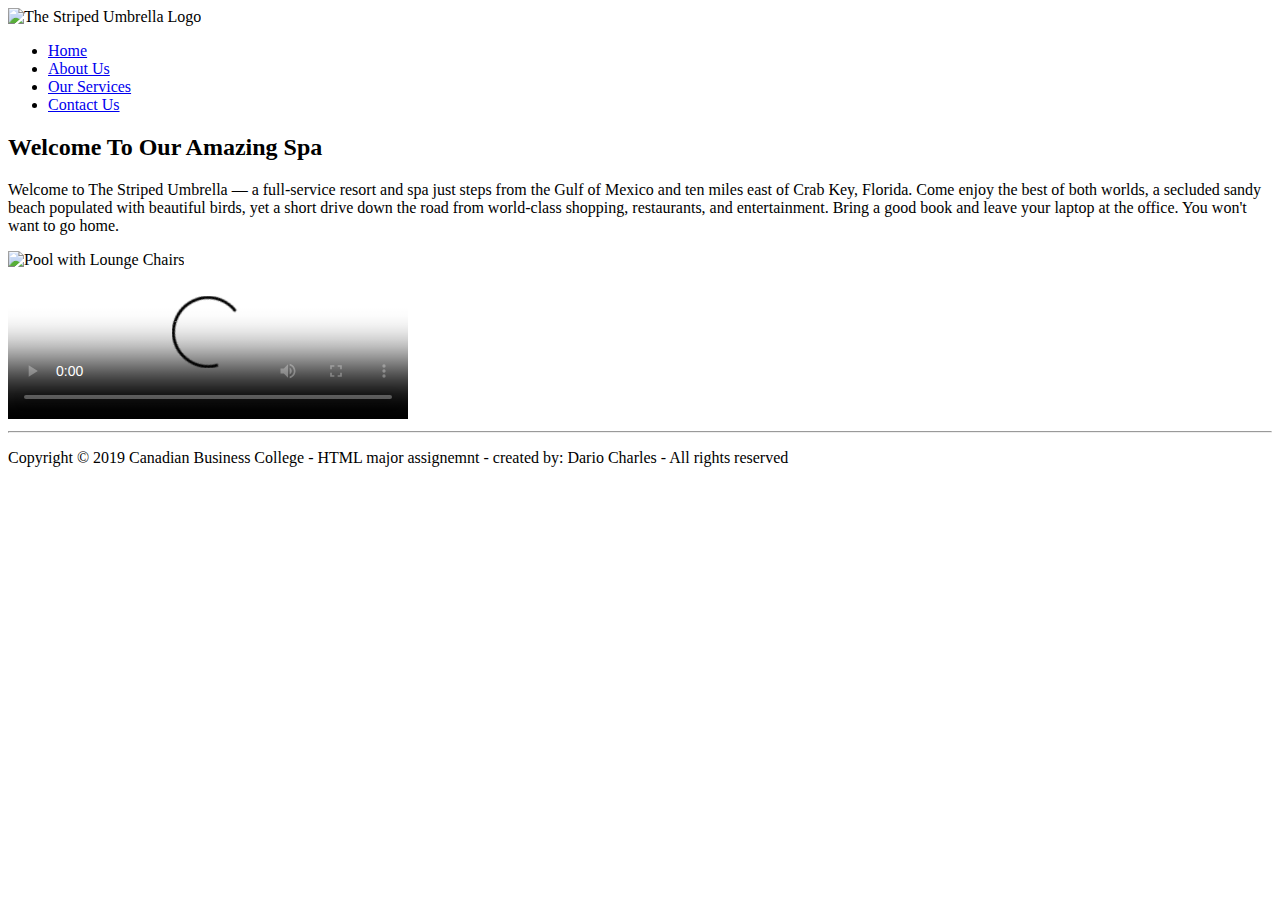
==== index.html @ 8016c69c "Initial commit" ====
<!DOCTYPE html>
<html lang="en">
    <head>
        <meta charset="utf-8">
        <meta name="viewport" content="width=device-width, initial-scale=1.0">
        <meta name="description" content="a full-service resor and spa just steps from the Gult of Mexico">
        <meta name="keywords" content="spa, resort, relax, beach, full=service, massage">
        <meta name="author" content="The Stiped Umbrella">
        <title>The Stiped Umbrella Home</title> 
    </head>

    <body>
        <div class="container">
        
    <!-- header -->
            <header>
                <img src="assets/images/su_banner.gif" alt="The Striped Umbrella Logo">
                <nav id="main-nav">
                    <ul>
                        <li><a href="index.html">Home</a></li>
                        <li><a href="about.html">About Us</a></li>
                        <li><a href="services.html">Our Services</a></li>
                        <li><a href="contact.html">Contact Us</a></li>                      
                    </ul>
                </nav>
            </header>
    
    <!-- main -->
            <main class="content">
                <div>
                    <h2>Welcome To Our Amazing Spa</h2>
                    <p>Welcome to The Striped Umbrella — a full-service resort and spa just steps from the Gulf of Mexico and ten miles east
                        of Crab Key, Florida. Come enjoy the best of both worlds, a secluded sandy beach populated with beautiful birds, yet a
                        short drive down the road from world-class shopping, restaurants, and entertainment. Bring a good book and leave your
                        laptop at the office. You won't want to go home.</p>
                    <img src="assets/images/pool.jpg" alt="Pool with Lounge Chairs"><br>
                    <video width="400" controls poster="assets/images/sea_spa_logo.jpg">
                        <source src="assets/media/w3schooldemo.mp4" type="video/mp4">
                        <source src="assets/media/w3schooldemo.ogg" type="video/ogg">
                        <source src="assets/media/w3schooldemo.WebM" type="video/WebM">
                        <p>Your browser does not support this video file</p>
                    </video>
                </div>
            </main>
    
    <!-- footer -->
            <footer><hr>
                <p>Copyright &copy; 2019 Canadian Business College - HTML major assignemnt - created by: Dario Charles - All rights reserved</p>
            </footer>
       </div>     
    </body>
</html>
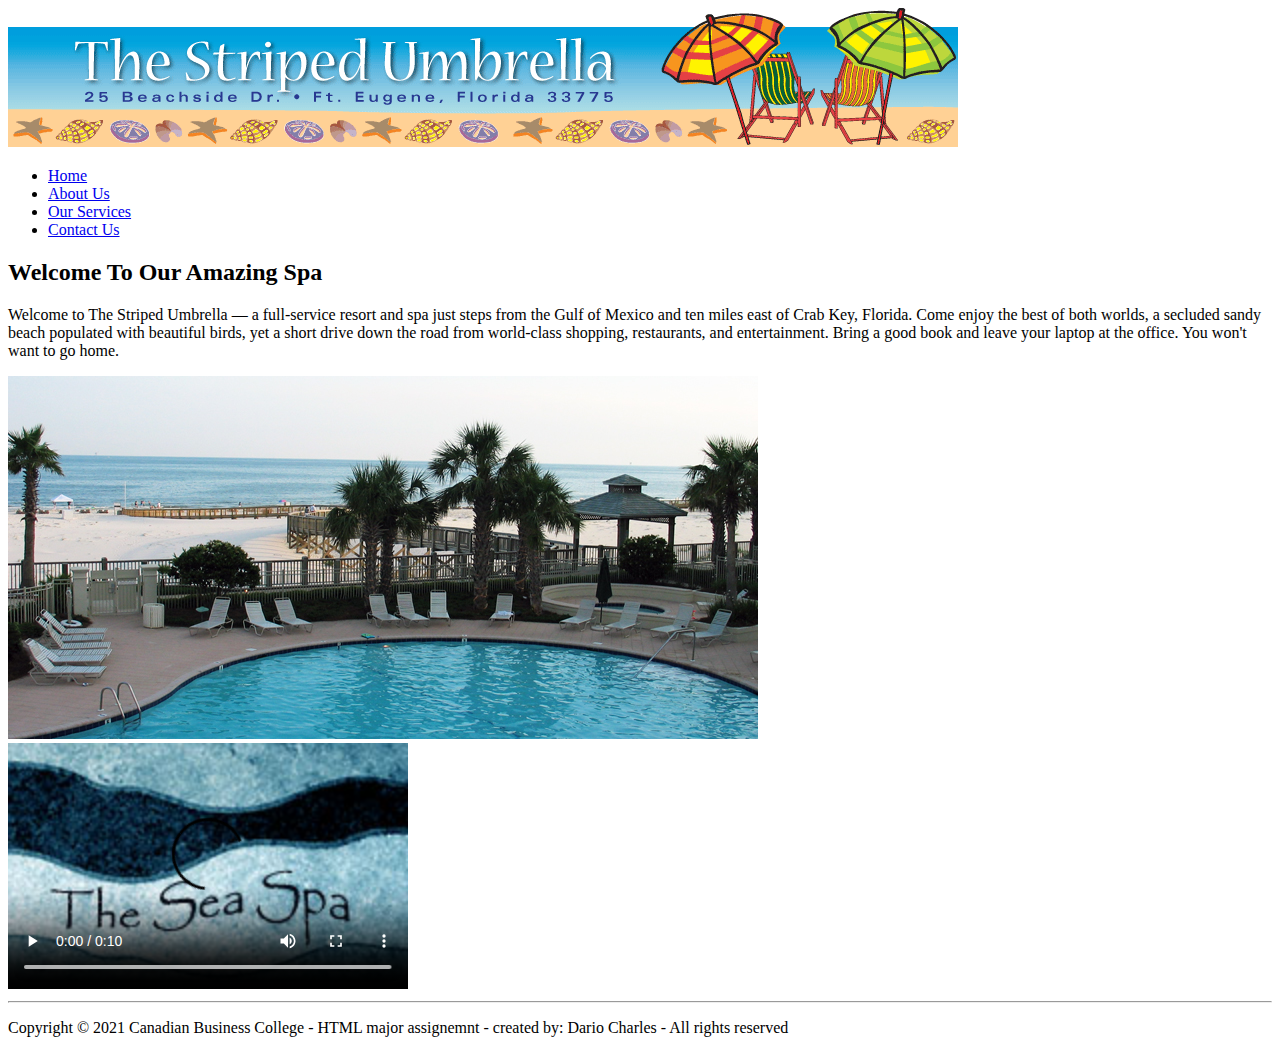
==== commit 30266b11: "update" ====
--- a/index.html
+++ b/index.html
@@ -45,7 +45,7 @@
     
     <!-- footer -->
             <footer><hr>
-                <p>Copyright &copy; 2019 Canadian Business College - HTML major assignemnt - created by: Dario Charles - All rights reserved</p>
+                <p>Copyright &copy; 2021 Canadian Business College - HTML major assignemnt - created by: Dario Charles - All rights reserved</p>
             </footer>
        </div>     
     </body>
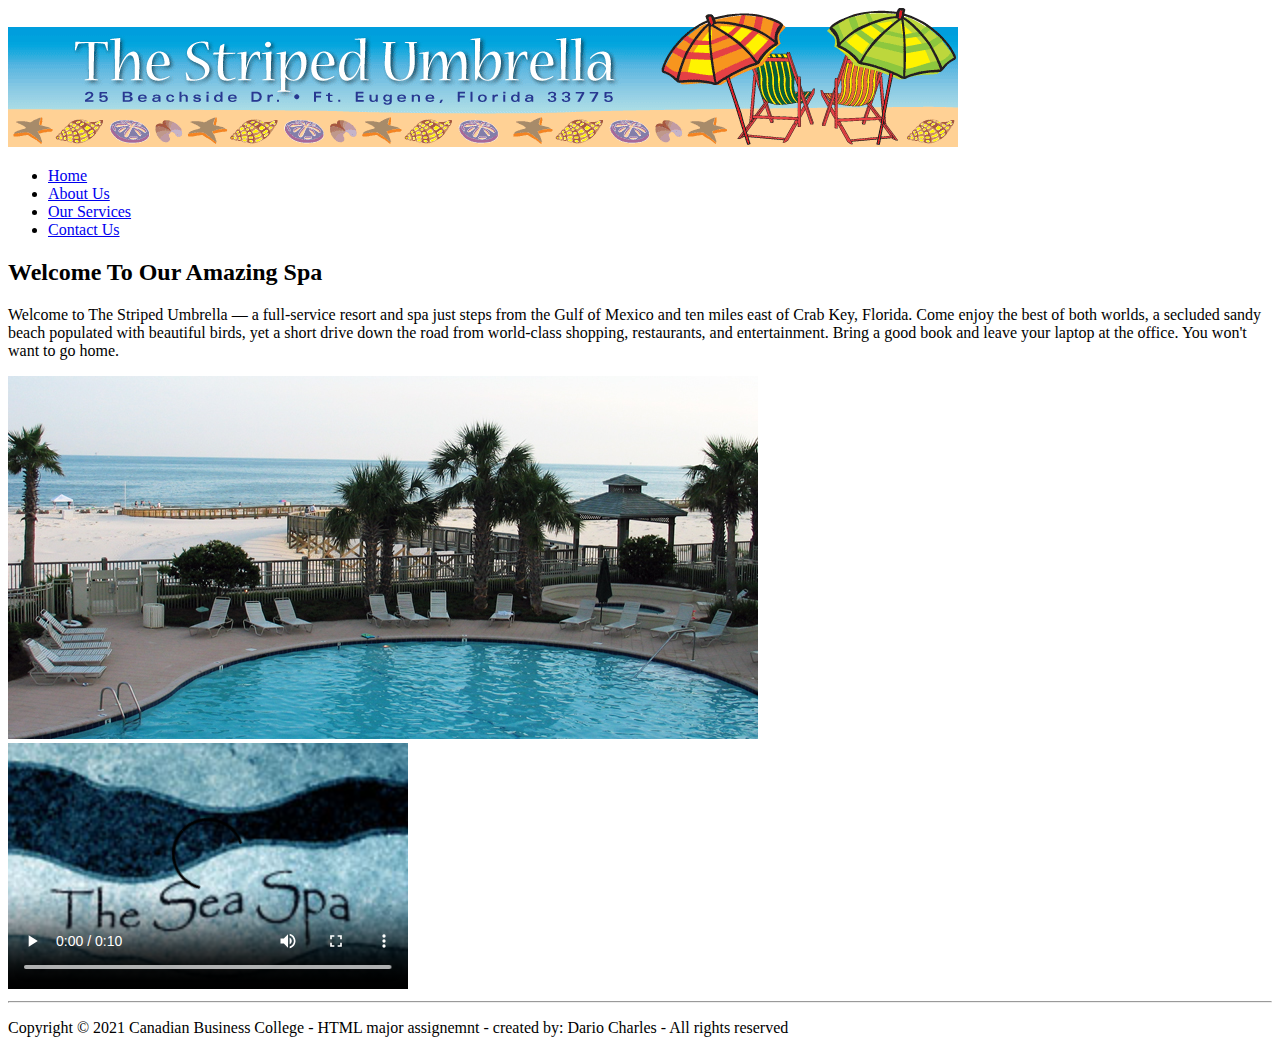
==== commit 15f4cf65: "update" ====
--- a/index.html
+++ b/index.html
@@ -1,12 +1,14 @@
 <!DOCTYPE html>
 <html lang="en">
+    
     <head>
         <meta charset="utf-8">
         <meta name="viewport" content="width=device-width, initial-scale=1.0">
         <meta name="description" content="a full-service resor and spa just steps from the Gult of Mexico">
         <meta name="keywords" content="spa, resort, relax, beach, full=service, massage">
         <meta name="author" content="The Stiped Umbrella">
-        <title>The Stiped Umbrella Home</title> 
+        <title>The Striped Umbrella Home</title> 
+        <link rel="stylesheet" href="../css/project.css">
     </head>
 
     <body>
--- a/css/project.css
+++ b/css/project.css
@@ -0,0 +1,59 @@
+/* Q#1 All the HTML5 new elements are displayed as block-level elements*/
+
+/* header, section, footer, aside, nav, main, article, figure { */
+    /* display: block;  */
+/* } */
+
+/* Q#2 Witht the <body> element, I styled the text color, added a back-ground image, added font-family, set the margins and padding to 0, and used the declaration box-sizing: border-box;.*/ */
+
+body {
+    background-color: blue;
+    /* color: rgb(112, 32, 32);  */
+     /* background-image: url("../project.css/darkwood1.jpg");  */
+    /* font-family: 1, 2, 3, sans-serif; */
+    /* margin: 0; */
+    /* padding: o; */
+    /* box-sizing: border-box;      */
+}
+
+
+/* Q#3 */
+
+
+/* Q#4 */
+
+/* Q#5 */
+
+/* Q#6 */
+
+/* Q#7 */
+
+/* Q#8 */
+
+/* Q#9 */
+
+/* Q#10 */
+
+/* Q#11 */
+
+/* Q#12 */
+
+/* Q#13 */
+
+/* Q#14 */
+
+/* Q#15 */
+
+/* Q#16 */
+
+/* Q#17 */
+
+/* Q#18 */
+
+/* Q#19 */
+
+/* Q#20 */
+
+/* Q#21 */
+
+/* Q#22 */
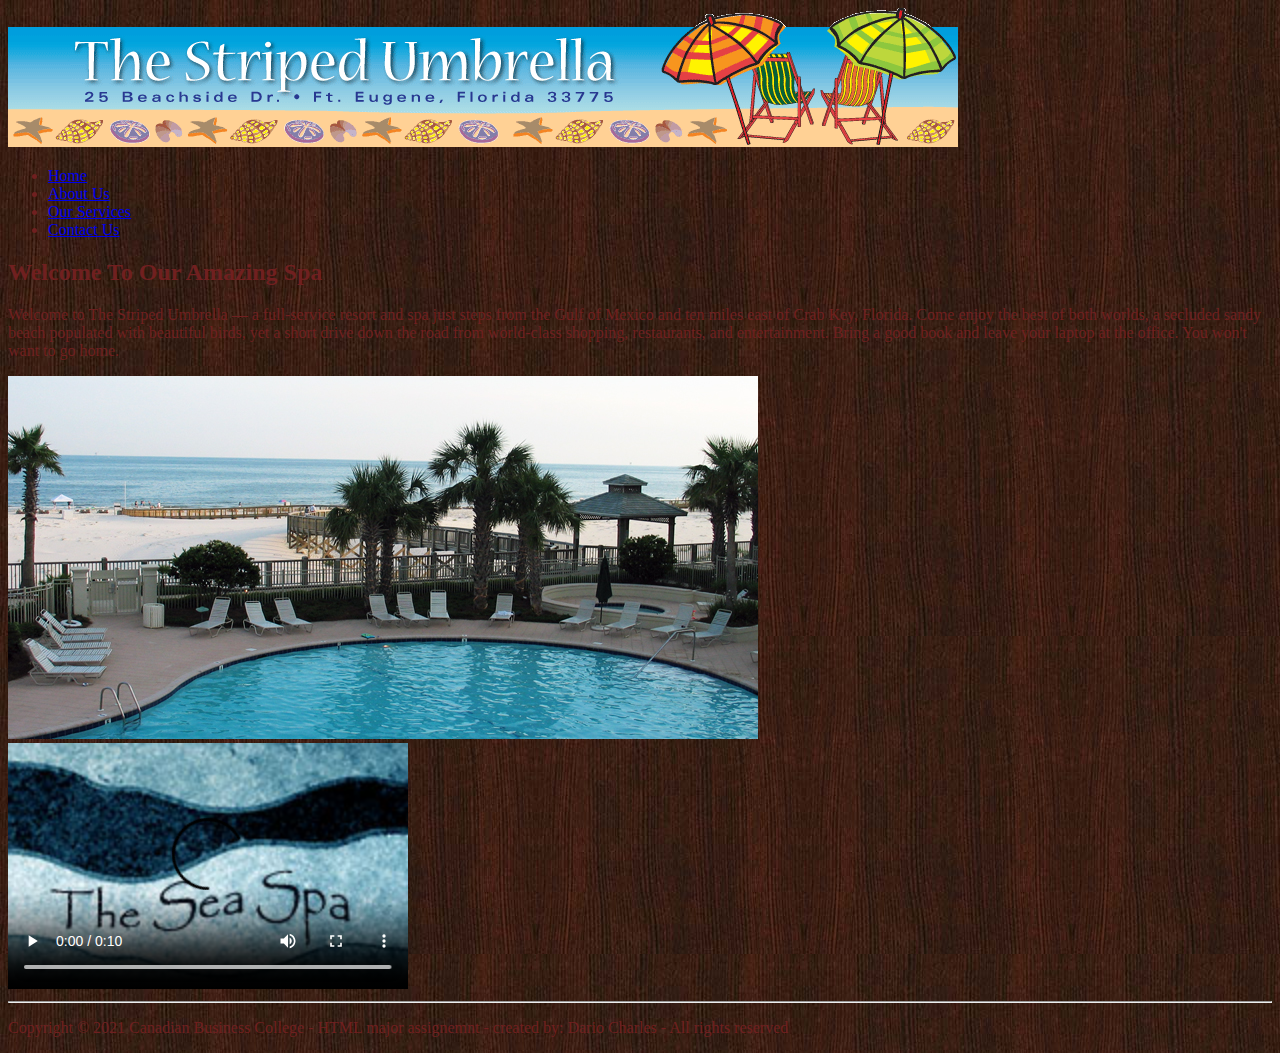
==== commit 76f36ca1: "update" ====
--- a/index.html
+++ b/index.html
@@ -8,8 +8,8 @@
         <meta name="keywords" content="spa, resort, relax, beach, full=service, massage">
         <meta name="author" content="The Stiped Umbrella">
         <title>The Striped Umbrella Home</title> 
-        <link rel="stylesheet" href="../css/project.css">
-    </head>
+        <link rel="stylesheet" href="css/project.css">
+     </head>
 
     <body>
         <div class="container">
@@ -26,7 +26,7 @@
                     </ul>
                 </nav>
             </header>
-    
+
     <!-- main -->
             <main class="content">
                 <div>
--- a/css/project.css
+++ b/css/project.css
@@ -1,19 +1,27 @@
 /* Q#1 All the HTML5 new elements are displayed as block-level elements*/
 
-/* header, section, footer, aside, nav, main, article, figure { */
-    /* display: block;  */
-/* } */
+header, section, footer, aside, nav, main, article, figure { 
+    display: block; 
+}
 
-/* Q#2 Witht the <body> element, I styled the text color, added a back-ground image, added font-family, set the margins and padding to 0, and used the declaration box-sizing: border-box;.*/ */
+/* Q#2 With the <body> element, I styled the text color, added a back-ground image, added font-family, 
+      set the margins and padding to 0, and used the declaration box-sizing: border-box;.*/ 
 
 body {
-    background-color: blue;
-    /* color: rgb(112, 32, 32);  */
-     /* background-image: url("../project.css/darkwood1.jpg");  */
-    /* font-family: 1, 2, 3, sans-serif; */
-    /* margin: 0; */
-    /* padding: o; */
-    /* box-sizing: border-box;      */
+   background-color: blue;
+   color: rgb(112, 32, 32);
+   background-image: url("../assets/images/dark-wood1.jpg");
+}
+
+
+body {
+   /* background-color: blue; */
+   /* color: rgb(112, 32, 32);  */
+    /* ("../assets/images/dark-wood1.jpg");  */
+   /* font-family: 1, 2, 3, sans-serif; */
+   /* margin: 0; */
+   /* padding: o; */
+   /* box-sizing: border-box;      */
 }
 
 
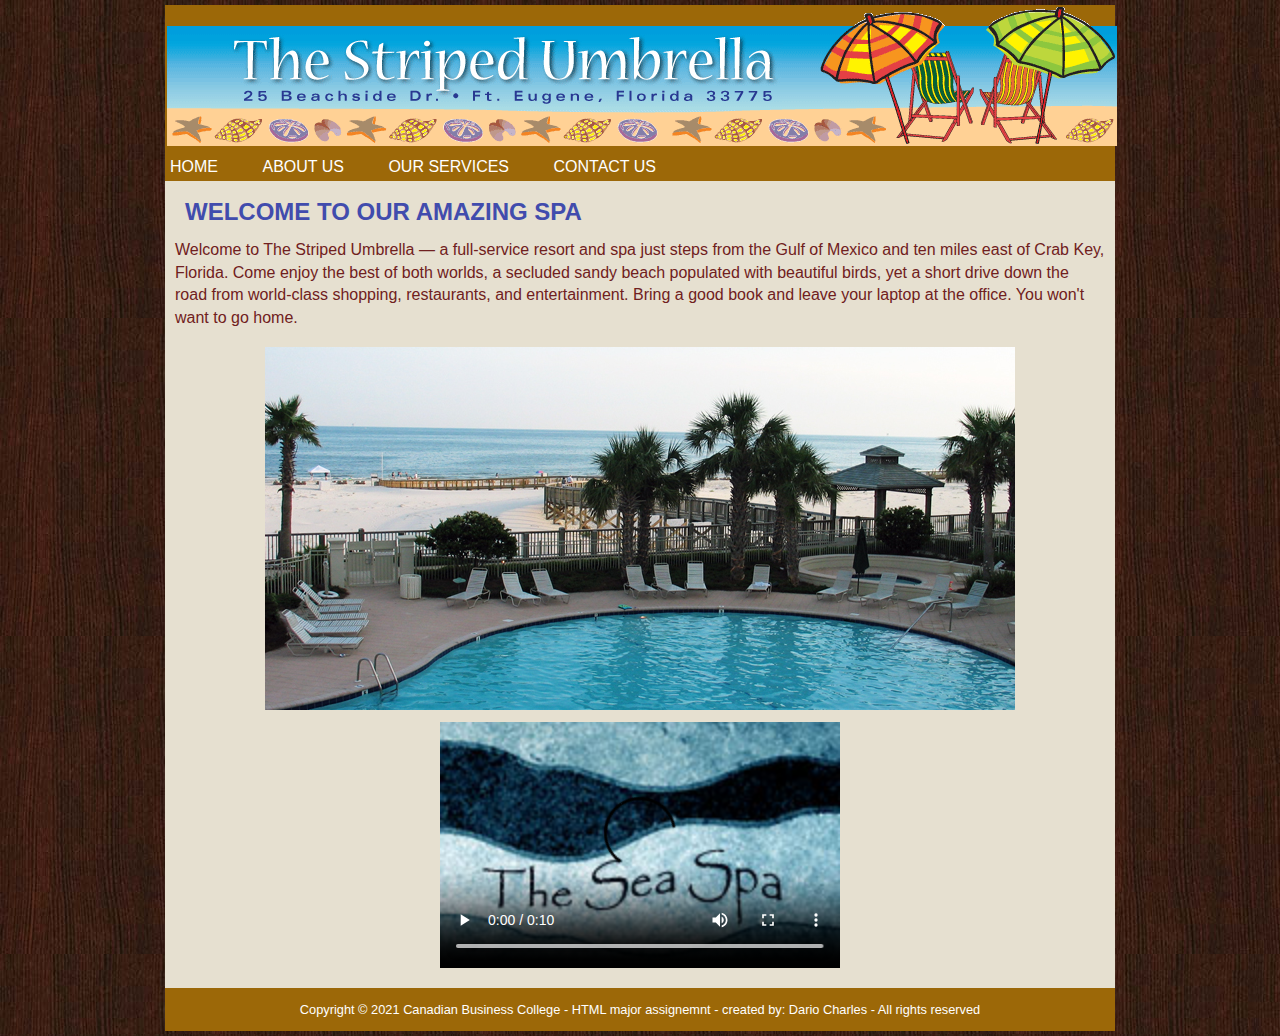
==== commit 17428276: "update" ====
--- a/index.html
+++ b/index.html
@@ -16,7 +16,7 @@
         
     <!-- header -->
             <header>
-                <img src="assets/images/su_banner.gif" alt="The Striped Umbrella Logo">
+                <img src="assets/images/su_banner.gif" alt="The Striped Umbrella Logo" class="img-centre">
                 <nav id="main-nav">
                     <ul>
                         <li><a href="index.html">Home</a></li>
@@ -35,7 +35,7 @@
                         of Crab Key, Florida. Come enjoy the best of both worlds, a secluded sandy beach populated with beautiful birds, yet a
                         short drive down the road from world-class shopping, restaurants, and entertainment. Bring a good book and leave your
                         laptop at the office. You won't want to go home.</p>
-                    <img src="assets/images/pool.jpg" alt="Pool with Lounge Chairs"><br>
+                    <img src="assets/images/pool.jpg" alt="Pool with Lounge Chairs" class="img-centre">
                     <video width="400" controls poster="assets/images/sea_spa_logo.jpg">
                         <source src="assets/media/w3schooldemo.mp4" type="video/mp4">
                         <source src="assets/media/w3schooldemo.ogg" type="video/ogg">
@@ -46,7 +46,7 @@
             </main>
     
     <!-- footer -->
-            <footer><hr>
+            <footer>
                 <p>Copyright &copy; 2021 Canadian Business College - HTML major assignemnt - created by: Dario Charles - All rights reserved</p>
             </footer>
        </div>     
--- a/css/project.css
+++ b/css/project.css
@@ -4,57 +4,157 @@
     display: block; 
 }
 
-/* Q#2 With the <body> element, I styled the text color, added a back-ground image, added font-family, 
-      set the margins and padding to 0, and used the declaration box-sizing: border-box;.*/ 
+/* Q#2 I styled the <body> element with text colour, a background image, a background colour incase the background 
+image does not load, a text font, margins and padding of 0, and a box-sizing: border-box; declaration.*/ 
 
 body {
-   background-color: blue;
    color: rgb(112, 32, 32);
+   background-color: rgb(49, 5, 5);
    background-image: url("../assets/images/dark-wood1.jpg");
+   font-family: -apple-system, BlinkMacSystemFont, 'Segoe UI', Roboto, Oxygen, Ubuntu, Cantarell, 'Open Sans', 'Helvetica Neue', sans-serif;
+   margin: 0;
+   padding: 0;
+   box-sizing: border-box;
+}
+
+/* Q#3 * I styled the <div class="container> element with a width of 950px, top and bottom margin of 5px, 
+       left and right margin of auto to centre the element, and background colour.  */
+
+div.container { 
+   width: 950px;
+   margin: 5px auto;
+   background-color: rgb(230, 224, 208);
+}
+
+/* Q#4 I styled the <main> element and it's decendents using the class "content"
+       by setting the text's line height to 1.4em and adding a padding 10px. */
+
+.content {
+   line-height: 1.4em;
+   padding: 10px; 
+}
+
+/* Q#5 I styled the header, nav, and footer elements with a background colour
+       and a text colour */
+
+header, nav, footer {
+   background-color: rgb(156, 104, 8);
+   color: rgb(255, 255, 255);
+}
+
+/* Q#6 I styled the ul decendent of the nav element with a margin of 0 for all sides
+       and a padding of 5px for all sides. */
+
+nav ul {
+   margin: 0;
+   padding: 5px;
+}
+
+/* Q#7 I styled the list items in the nav bar so they display horizontally, have a 40px
+       margin on the right side, and the text is uppercase. */
+
+nav li {
+   display: inline-block; 
+   margin-right: 40px;
+   text-transform: uppercase;
+}
+
+/* Q#8 I changed the colour of the nav bar text using the four pseudo classes*/
+
+nav li a:link {
+   color: rgb(255, 255, 255);
+}
+
+nav li a:visited {
+   color:rgb(204, 125, 162);
+   
+}
+
+nav li a:hover {
+   /* color:rgb(228, 155, 155); */
+   color:rgb(152, 212, 160)
+}
+
+nav li a:active {
+   color: rgb(255, 255, 255);
 }
 
 
-body {
-   /* background-color: blue; */
-   /* color: rgb(112, 32, 32);  */
-    /* ("../assets/images/dark-wood1.jpg");  */
-   /* font-family: 1, 2, 3, sans-serif; */
-   /* margin: 0; */
-   /* padding: o; */
-   /* box-sizing: border-box;      */
+/* Q#9 I styled the anchor elements (other than the ones in the nav bar) by adding a text 
+       colour and taking out the hyperlink default underline. */
+
+a {
+   color:rgb(207, 68, 133);
+   text-decoration: none;
 }
 
+/* Q#10 I styled the three headings by adding a margin of 10px on all sides and making 
+       the text blue and in uppercase. */
+       
+h1, h2, h3 {
+   margin: 10px;
+   text-transform: uppercase;
+   color: rgb(65, 76, 173);
+}
 
-/* Q#3 */
+/* Q#11 I styled the custom class named "img-centre" by centering it on the page, adding
+        a top and bttm margin if 5px, and a padding of 2px on all sides. */
 
+.img-centre {
+   display: block;
+   margin: 5px auto;
+   padding: 2px;
+}
 
-/* Q#4 */
+/* Q#12 I styled the audio and video elements by centering them and adding a top and bttm margin of 10px */
 
-/* Q#5 */
+audio, video {
+   display: block;
+   margin: 10px auto;
+}
 
-/* Q#6 */
+/* Q#13 I styled the table to be centered with a margin of 10px on the top and bottom. I gave the table a 
+        a width of 800px and callpsed the border. */
 
-/* Q#7 */
+table {
+   width: 800px;
+   margin: 10px auto;
+   border-collapse: collapse;
+}
 
-/* Q#8 */
+/* Q#14 I styled the table data and table head with a border style, a background colour, and a padding
+        of 2px on the top/bttm and 5px of L/R.*/
 
-/* Q#9 */
+td, th  {
+   border-style: dotted;
+   padding: 2px 5px;
+   background-color: rgb(214, 185, 185);
+   
+}
 
-/* Q#10 */
+/* Q#15 I styled the <th>'s in the <thead> and <tfoot> by adding a background colour, text colour, and 
+        making the text uppercase. In my HTML I didn't use a <td> in my <tfoot> as the instructions suggested. */
 
-/* Q#11 */
+th {
+   text-transform: uppercase;
+   background-color: rgb(136 201 227);
+   color: rgb(255, 255, 255)  ;
+}
 
-/* Q#12 */
+/* Q#16 I styled the <dt> elements by making the text bold.*/
 
-/* Q#13 */
+dt {
+   font-weight: bold;
+}
 
-/* Q#14 */
+/* Q#17 I styled the <footer> by changing the font size to 80% of the default font, aligning the text to the centre,
+        and adding 1px of padding on the top/bttm and no padding on the R/L. */
 
-/* Q#15 */
-
-/* Q#16 */
-
-/* Q#17 */
+footer {
+   font-size: 80%;
+   text-align: center;
+   padding: 1px 0;
+}
 
 /* Q#18 */
 
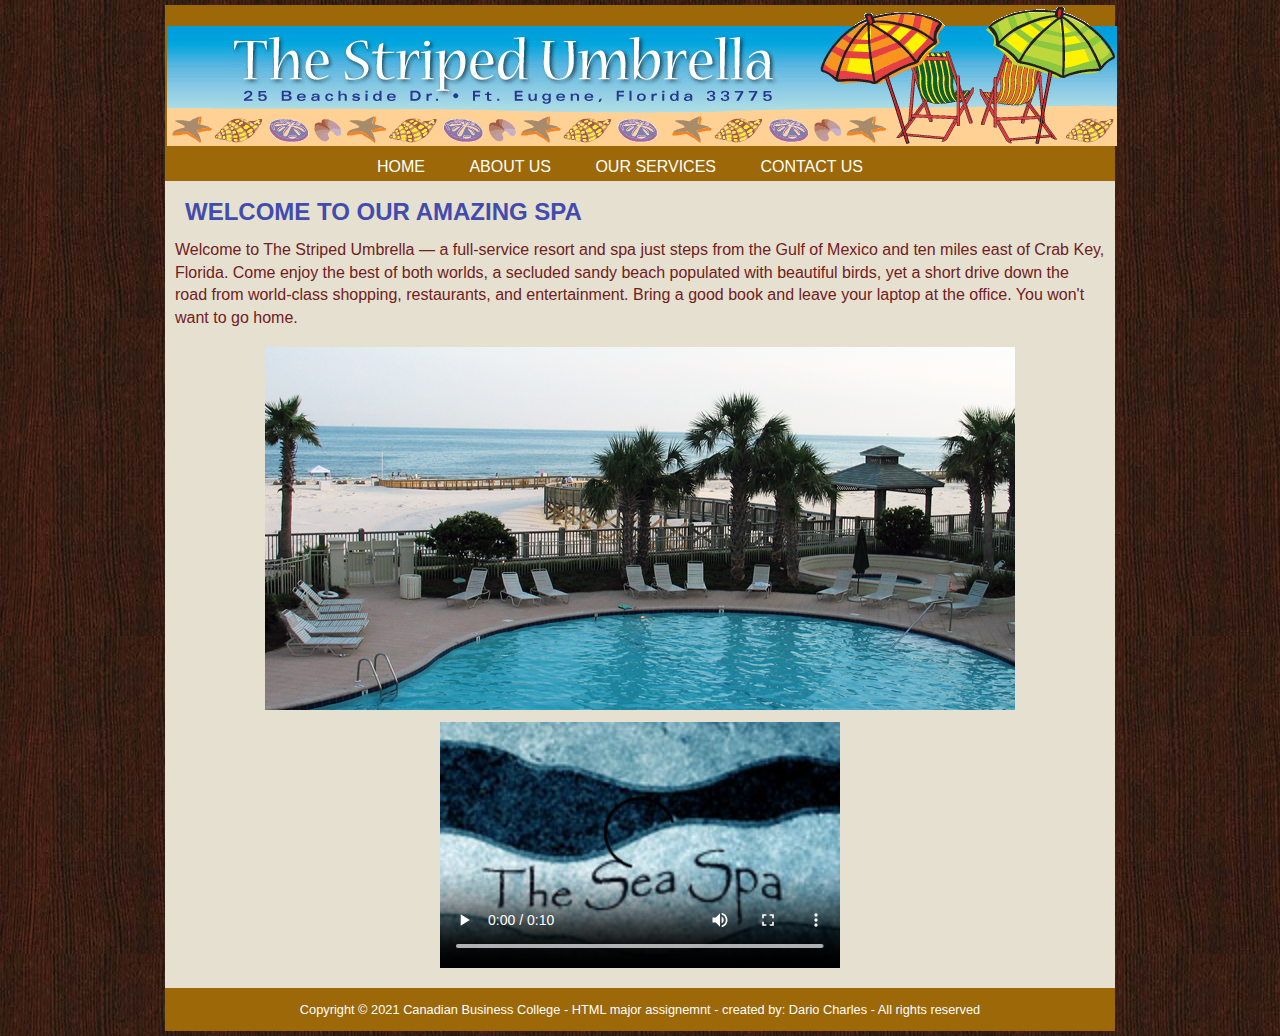
==== commit 224b8acc: "update" ====
--- a/index.html
+++ b/index.html
@@ -1,54 +1,59 @@
 <!DOCTYPE html>
 <html lang="en">
     
-    <head>
-        <meta charset="utf-8">
-        <meta name="viewport" content="width=device-width, initial-scale=1.0">
-        <meta name="description" content="a full-service resor and spa just steps from the Gult of Mexico">
-        <meta name="keywords" content="spa, resort, relax, beach, full=service, massage">
-        <meta name="author" content="The Stiped Umbrella">
-        <title>The Striped Umbrella Home</title> 
-        <link rel="stylesheet" href="css/project.css">
-     </head>
+<head>
+    <meta charset="utf-8">
+    <meta name="viewport" content="width=device-width, initial-scale=1.0">
+    <meta name="description" content="a full-service resor and spa just steps from the Gult of Mexico">
+    <meta name="keywords" content="spa, resort, relax, beach, full=service, massage">
+    <meta name="author" content="The Stiped Umbrella">
+    <title>The Striped Umbrella Home</title> 
+    <link rel="stylesheet" href="css/project.css">
+</head>
 
-    <body>
-        <div class="container">
+<body>
+    <div class="container">
         
-    <!-- header -->
-            <header>
-                <img src="assets/images/su_banner.gif" alt="The Striped Umbrella Logo" class="img-centre">
-                <nav id="main-nav">
-                    <ul>
-                        <li><a href="index.html">Home</a></li>
-                        <li><a href="about.html">About Us</a></li>
-                        <li><a href="services.html">Our Services</a></li>
-                        <li><a href="contact.html">Contact Us</a></li>                      
-                    </ul>
-                </nav>
-            </header>
+<!-- header -->
+        <header>
+            <img src="assets/images/su_banner.gif" alt="The Striped Umbrella Logo" class="img-centre">
+            <nav id="main-nav">
+                <ul>
+                    <li><a href="index.html">Home</a></li>
+                    <li><a href="about.html">About Us</a></li>
+                    <li><a href="services.html">Our Services</a></li>
+                    <li><a href="contact.html">Contact Us</a></li>                      
+                </ul>
+            </nav>
+        </header>
+<!-- header end -->
 
-    <!-- main -->
-            <main class="content">
-                <div>
-                    <h2>Welcome To Our Amazing Spa</h2>
-                    <p>Welcome to The Striped Umbrella — a full-service resort and spa just steps from the Gulf of Mexico and ten miles east
-                        of Crab Key, Florida. Come enjoy the best of both worlds, a secluded sandy beach populated with beautiful birds, yet a
-                        short drive down the road from world-class shopping, restaurants, and entertainment. Bring a good book and leave your
-                        laptop at the office. You won't want to go home.</p>
-                    <img src="assets/images/pool.jpg" alt="Pool with Lounge Chairs" class="img-centre">
-                    <video width="400" controls poster="assets/images/sea_spa_logo.jpg">
-                        <source src="assets/media/w3schooldemo.mp4" type="video/mp4">
-                        <source src="assets/media/w3schooldemo.ogg" type="video/ogg">
-                        <source src="assets/media/w3schooldemo.WebM" type="video/WebM">
-                        <p>Your browser does not support this video file</p>
-                    </video>
-                </div>
-            </main>
-    
-    <!-- footer -->
-            <footer>
-                <p>Copyright &copy; 2021 Canadian Business College - HTML major assignemnt - created by: Dario Charles - All rights reserved</p>
-            </footer>
-       </div>     
-    </body>
+<!-- main.content -->
+        <main class="content">
+            <div>
+                <h2>Welcome To Our Amazing Spa</h2>
+                <p>Welcome to The Striped Umbrella — a full-service resort and spa just steps from the Gulf of Mexico and ten miles east
+                    of Crab Key, Florida. Come enjoy the best of both worlds, a secluded sandy beach populated with beautiful birds, yet a
+                    short drive down the road from world-class shopping, restaurants, and entertainment. Bring a good book and leave your
+                    laptop at the office. You won't want to go home.</p>
+                <img src="assets/images/pool.jpg" alt="Pool with Lounge Chairs" class="img-centre">
+                <video width="400" controls poster="assets/images/sea_spa_logo.jpg">
+                    <source src="assets/media/w3schooldemo.mp4" type="video/mp4">
+                    <source src="assets/media/w3schooldemo.ogg" type="video/ogg">
+                    <source src="assets/media/w3schooldemo.WebM" type="video/WebM">
+                    <p>Your browser does not support this video file</p>
+                </video>
+            </div>
+        </main>
+<!-- main.content end -->
+
+<!-- footer -->
+        <footer>
+            <p>Copyright &copy; 2021 Canadian Business College - HTML major assignemnt - created by: Dario Charles - All rights reserved</p>
+        </footer>
+<!-- footer end -->
+
+    </div>     
+</body>
+
 </html>--- a/css/project.css
+++ b/css/project.css
@@ -80,6 +80,13 @@
 }
 
 
+/* Added Centering for the navigation bar.*/
+
+nav {
+   display: flex;
+   justify-content: center;
+}
+
 /* Q#9 I styled the anchor elements (other than the ones in the nav bar) by adding a text 
        colour and taking out the hyperlink default underline. */
 
@@ -137,7 +144,7 @@
 
 th {
    text-transform: uppercase;
-   background-color: rgb(136 201 227);
+   background-color: rgb(20 115 219);
    color: rgb(255, 255, 255)  ;
 }
 
@@ -156,12 +163,61 @@
    padding: 1px 0;
 }
 
-/* Q#18 */
-
-/* Q#19 */
-
-/* Q#20 */
-
-/* Q#21 */
-
-/* Q#22 */
+/* Q#18 I styled the iframe element by centering it and adding a top/bttm margin of 10px. */
+
+iframe {
+   display: block;
+   margin: 10px auto;
+}
+
+/* Q#19 I styled the <fieldset> element by adding a width of 500px, a dotted border, and a background colour.
+        I also centered it and gave it a margin of 20px for the top/bttm. */
+
+fieldset {
+   width: 500px;
+   margin: 20px auto;
+   border: 0.5px solid rgb(156, 104, 8);
+   background-color: rgb(214, 185, 185);
+}
+
+/* Q#20 I styled the legend elements with an italic font style, background colour, text colour, and a rounded border. 
+        I also gave the legend a margin of 0 for top/bttm and 5px for R/L and a padding of 0 for top/bttm and 5px for
+        R/L. */
+
+legend {
+   font-style: italic;
+   background-color: rgb(20 115 219);
+   color: rgb(255, 255, 255);
+   margin: 0 10px;
+   padding: 0 5px;
+   border: 0.5px solid rgb(83, 72, 231);
+   border-radius: 3px;
+}
+
+/* Q#21 I styled the input element with the typ="submit" by adding a border, padding of 5px all around, background colour,
+        and text colour. */
+
+input[type="submit"] {
+   border: 0.5px solid rgb(83, 72, 231);
+   padding: 5px;
+   background-color: rgb(20 115 219);
+   color: rgb(255, 255, 255);
+   border-radius: 3px;
+   font-weight: bold;
+}
+
+/* Q#22 I styled the the input element with the attriubte type="submit" when it is in a hover state by changing the text 
+        colour, background colour, and the cursor to a hand. */
+
+input[type="submit"]:hover {
+   color:rgb(0, 0, 0) ;
+   background-color: rgb(97, 243, 253);
+   cursor: pointer;
+}
+
+
+
+
+
+
+
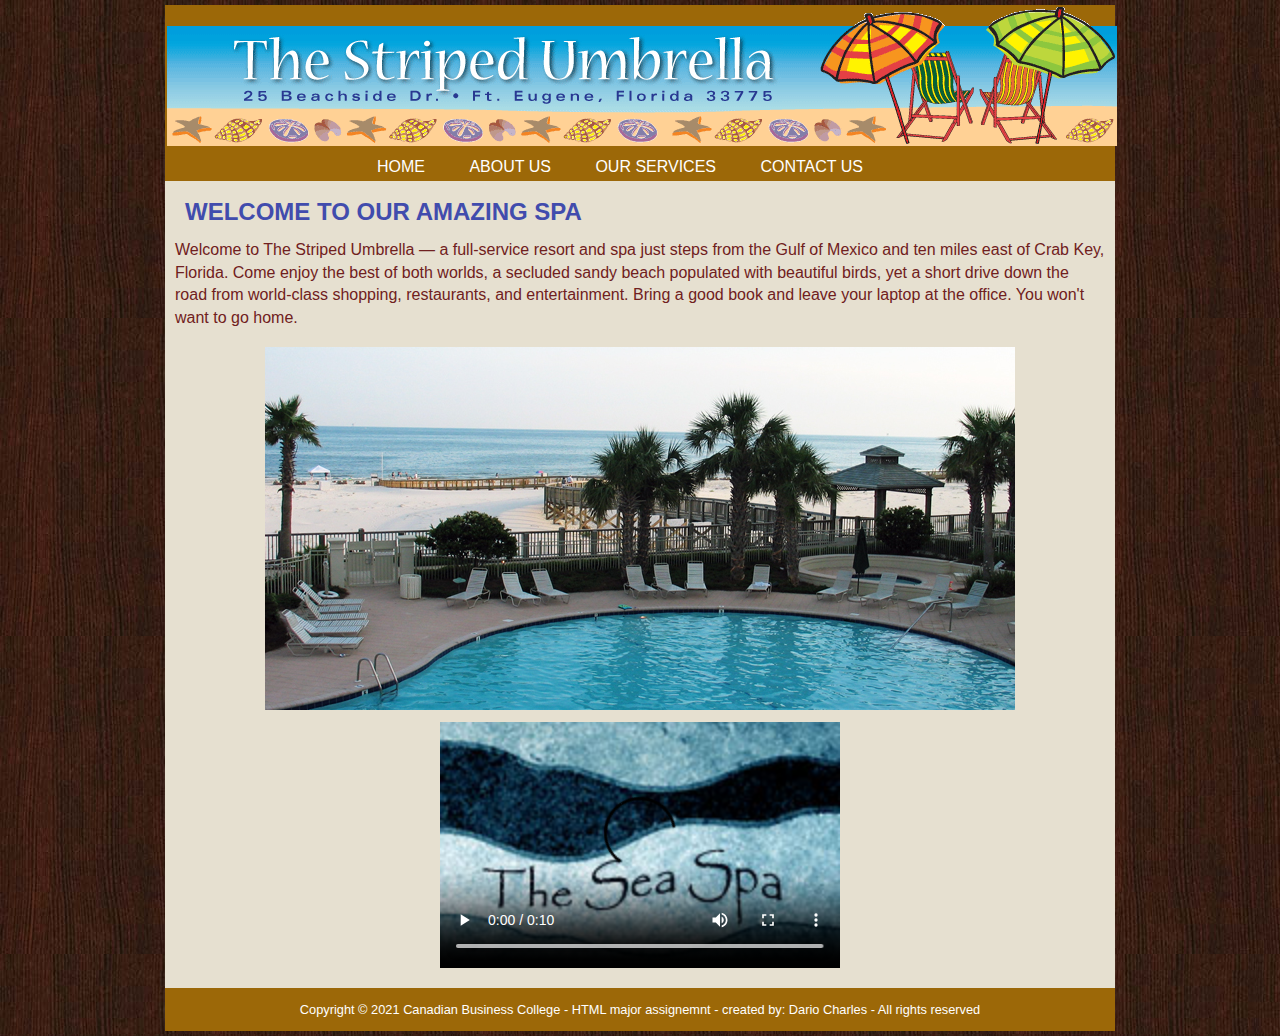
==== commit e84ca2b5: "update" ====
--- a/index.html
+++ b/index.html
@@ -56,4 +56,9 @@
     </div>     
 </body>
 
-</html>+</html>
+
+
+
+
+
